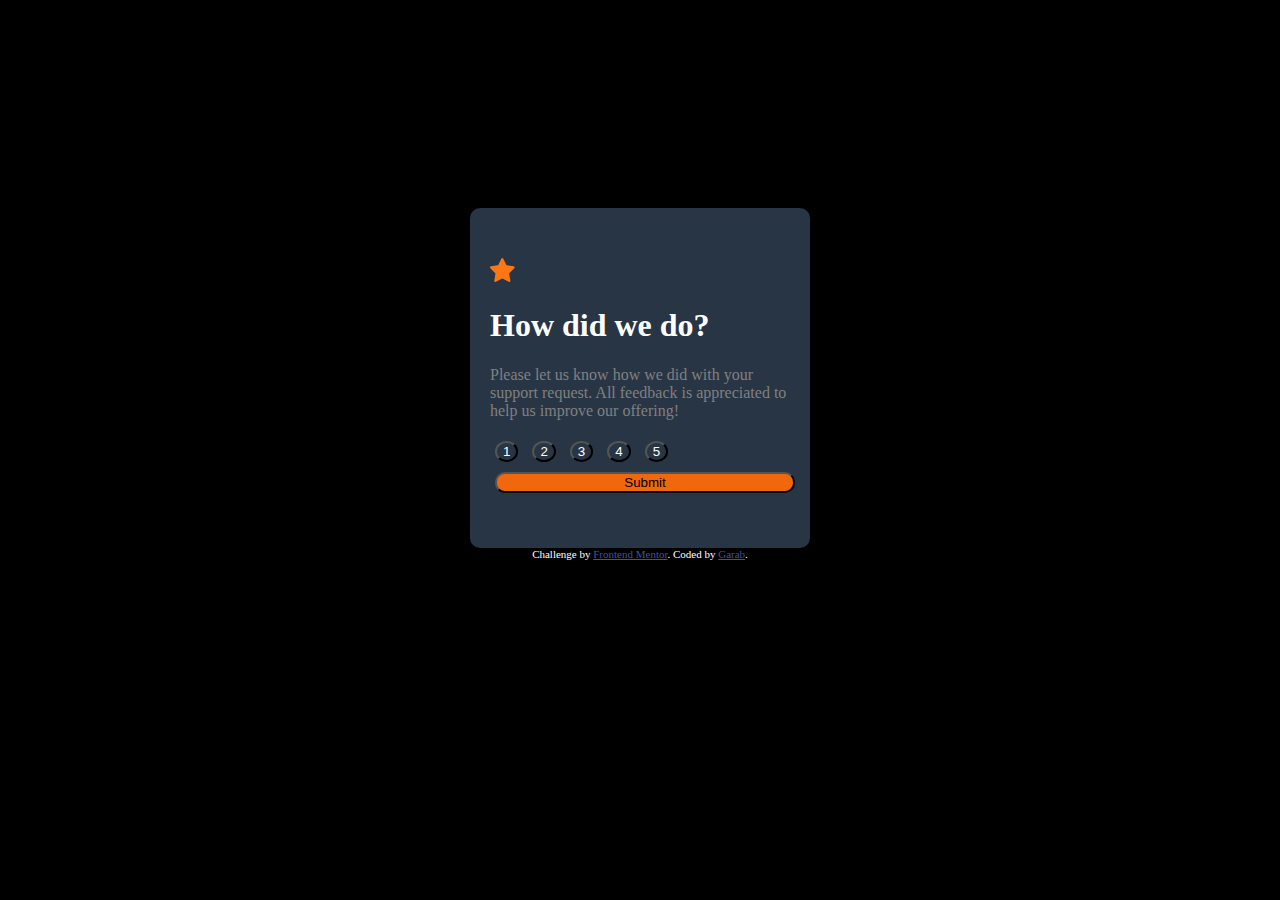
==== index.html @ b75bd041 "Ratings" ====
<!DOCTYPE html>
<html lang="en">
<head>
  <meta charset="UTF-8">
  <meta name="viewport" content="width=device-width, initial-scale=1.0"> <!-- displays site properly based on user's device -->
  <link rel="stylesheet" href="index.css">

  <link rel="icon" type="image/png" sizes="32x32" href="./images/favicon-32x32.png">
  
  <title>Frontend Mentor | Interactive rating component</title>

  <!-- Feel free to remove these styles or customise in your own stylesheet 👍 -->
  <style>
    .attribution { font-size: 11px; text-align: center; }
    .attribution a { color: hsl(228, 45%, 44%); }
  </style>
</head>
<body>
<section class="flex-container">
  <div class="box-1">
    <!-- Rating state start -->
  <img src="/images/icon-star.svg" alt="img-star" class="star" width="25">
  <h1>How did we do?</h1>

  <p>Please let us know how we did with your support request. All feedback is appreciated 
    to help us improve our offering!
  </p>
  <div id="buttons">
    <button class="list_btns">1</button>
    <button class="list_btns">2</button>
    <button class="list_btns">3</button>
    <button class="list_btns">4</button>
    <button class="list_btns">5</button>
  </div>
 
 
  <button class="submit" id="submit">Submit</button>
   <!-- Rating state end -->
  </div>
  
 <div class="box-2">
  <!-- Thank you state start -->
  <img src="/images/illustration-thank-you.svg" alt="thankyou" class="thankyou" width="100">
  <!--You selected <!-- Add rating here   out of 5-->
  <p class="result">You selected: <span class="selected_val"></span> out of 5</p>
  
  <h1>Thank you!</h1>
  <p>We appreciate you taking the time to give a rating. If you ever need more support, 
    don’t hesitate to get in touch!</p>

  <!--Thank you state end -->
 </div>
</section>
  
  
  <div class="attribution">
    Challenge by <a href="https://www.frontendmentor.io?ref=challenge" target="_blank">Frontend Mentor</a>. 
    Coded by <a href="#">Garab</a>.
  </div>
  <script src="https://ajax.googleapis.com/ajax/libs/jquery/2.1.1/jquery.min.js"></script>

  <script src="index.js"></script>
</body>
</html>
---- index.css ----
body {
    background-color: black;
    color: white;
    align-items: center;
    display: grid;
    place-items: center;
    padding-top: 200px;
}

.flex-container {
    background-color: rgb(40, 53, 69);
    display: flex;
    flex-direction: column;
    justify-content: center;
    border-radius: 10px;
    height: 300px;
    width: 300px;
    padding: 20px;
}
.submit {
    color:black;
    background-color: rgb(241, 103, 11);
    width: 100%;
    border-radius: 10px;
}
p {
    color: gray;
}

button {
    background-color:  rgb(40, 53, 69);;
    border-radius: 50%;
    margin: 5px; 
    color:white  
}
button:hover {
    color:aliceblue;
}

.box-2 {
    display: flex;
    flex-direction: column;
    align-items: center;
}

.thankyou {
    margin: auto;
}

.result{
    border: 2px solid;
    border-radius: 10px;
    width: 180px;
    text-align: center;
    color: rgb(237, 116, 23);
   

}
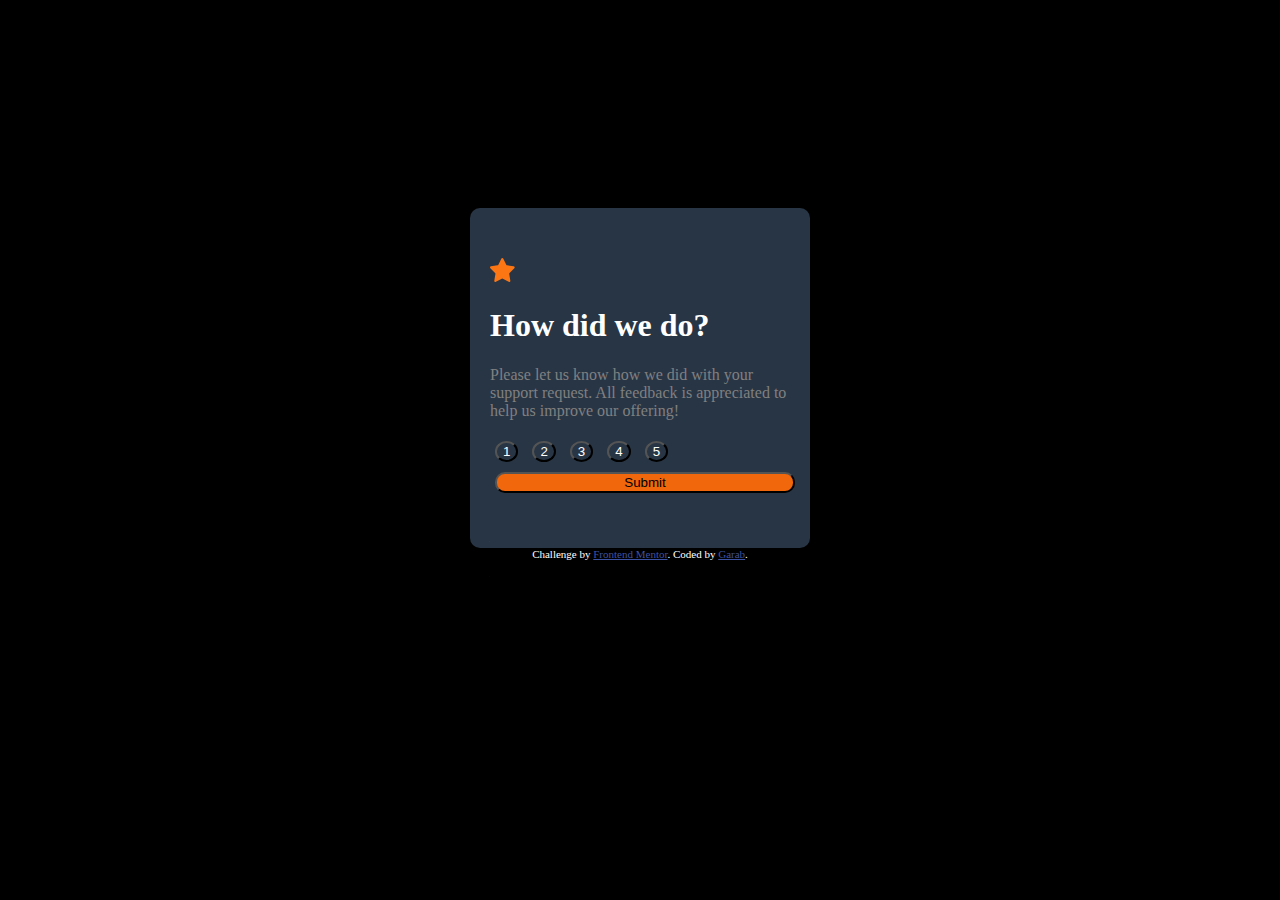
==== commit 9dc31e54: "img modif" ====
--- a/index.html
+++ b/index.html
@@ -19,7 +19,7 @@
 <section class="flex-container">
   <div class="box-1">
     <!-- Rating state start -->
-  <img src="/images/icon-star.svg" alt="img-star" class="star" width="25">
+  <img src="https://garab02.github.io/interactive-rating-component/images/icon-star.svg" alt="img-star" class="star" width="25">
   <h1>How did we do?</h1>
 
   <p>Please let us know how we did with your support request. All feedback is appreciated 
@@ -40,7 +40,7 @@
   
  <div class="box-2">
   <!-- Thank you state start -->
-  <img src="/images/illustration-thank-you.svg" alt="thankyou" class="thankyou" width="100">
+  <img src="https://garab02.github.io/interactive-rating-component/images/illustration-thank-you.svg" alt="thankyou" class="thankyou" width="100">
   <!--You selected <!-- Add rating here   out of 5-->
   <p class="result">You selected: <span class="selected_val"></span> out of 5</p>
   
